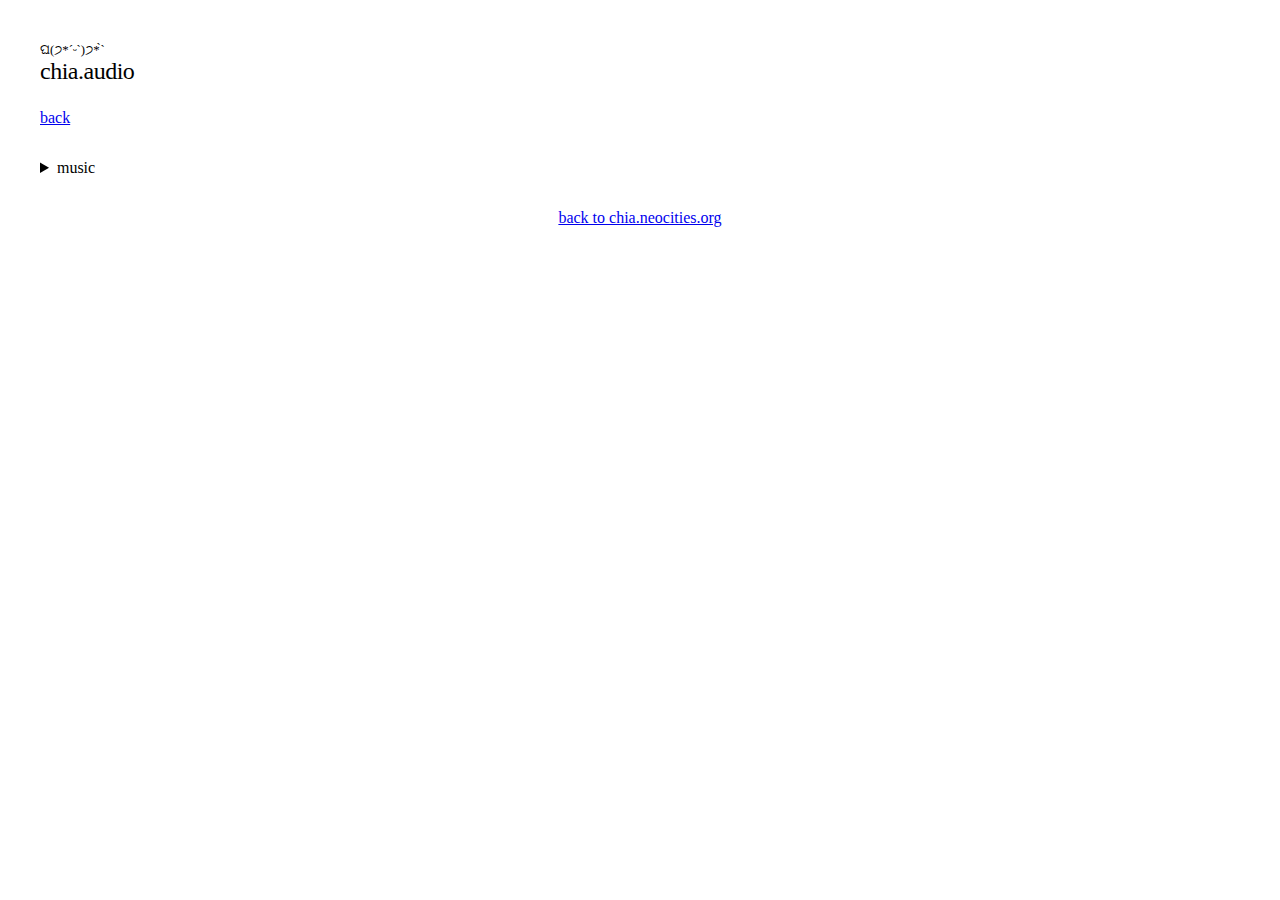
==== index.html @ e73d740d "..." ====
<!DOCTYPE html>
<html>
  <head>
<meta name="viewport" content="width=device-width, initial-scale=1.0">
  <title>chia's audio</title>
  
  <style type="text/css">
    
    body{padding: 2.5vw; vertical-align: top;}
    
    .pic{
      display: inline-block;
      margin: 1em 0;
      font-size: .8em;
    }
    
    img{
      padding: .25em 0;
    }
    
    h1{
      font-weight: normal;
letter-spacing: -.5px;
      margin: 0;
      margin-bottom: 1em;
      font-size: 1.5em;
    }
    
    details{
      cursor: pointer;
      padding: 1em 0;
    }
    
    summary{
      padding: 1em 0;
    }
    
    #ascii{
      font-family: 'ms pgothic';
      white-space: pre;
    }
    
    .preheading{
      font-size: .8em;
    }
    
    
  </style>
  </head>
<body>
  
<span class="preheading">ଘ(੭*ˊᵕˋ)੭* ̀ˋ</span>
<h1>chia.audio</h1>
<a href="index.html">back</a>
  
  <div id="index">
    
  
    <div class="col">

      <details>

        <summary>music</summary>
      
      </details>
      
      
    </div>
    
  </div>
  
  <center><a href="https://chia.neocities.org">back to chia.neocities.org</a></center>

  </body>
</html>
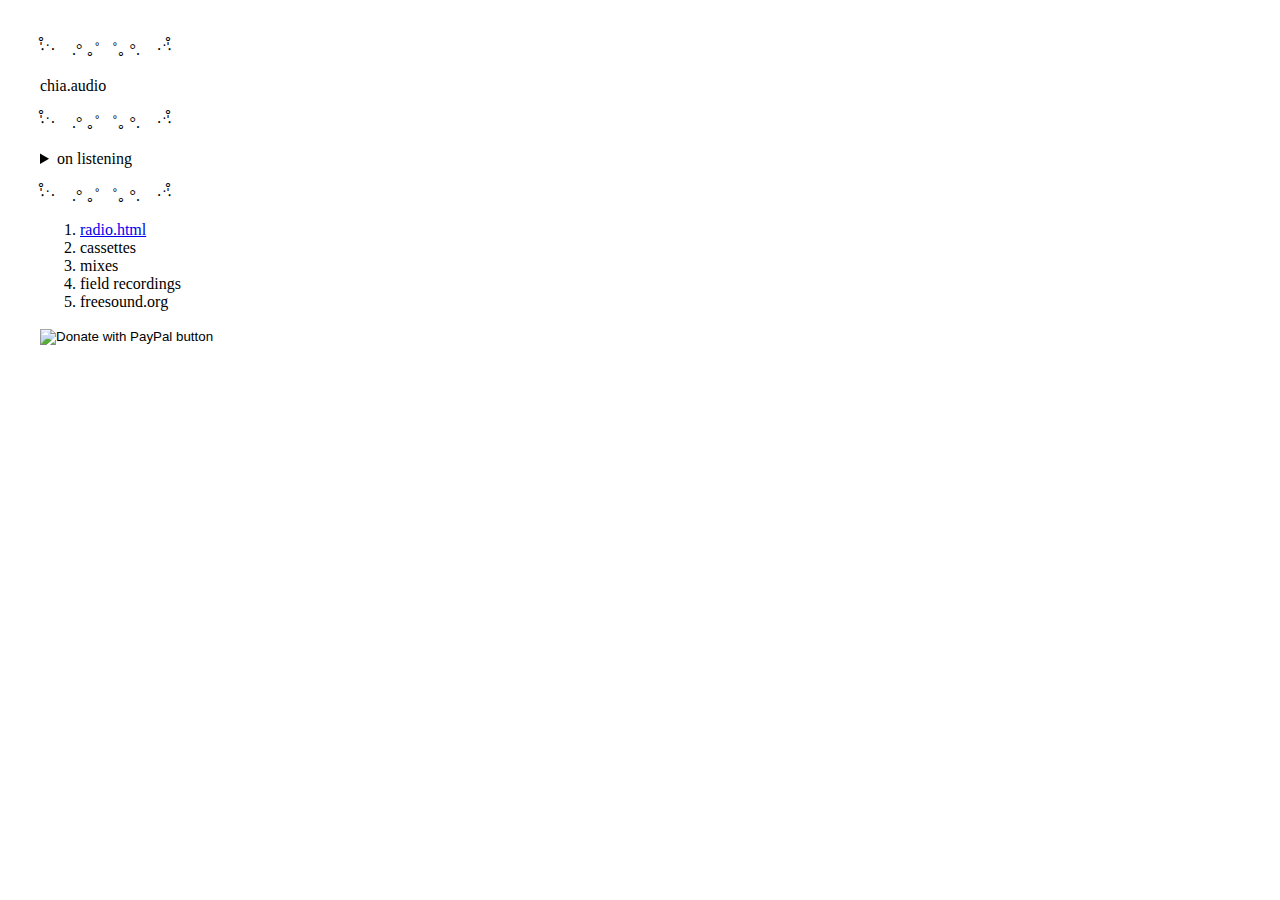
==== commit 1306d0e0: "radio testing" ====
--- a/index.html
+++ b/index.html
@@ -1,75 +1,52 @@
 <!DOCTYPE html>
-<html>
+<html lang="en">
   <head>
-<meta name="viewport" content="width=device-width, initial-scale=1.0">
-  <title>chia's audio</title>
-  
-  <style type="text/css">
+    <meta name="viewport" content="width=device-width, initial-scale=1.0" />
+    <title>chia.audio</title>
+    <meta http-equiv="X-UA-Compatible" content="IE=edge" />
+    <style type="text/css">.body { width: auto; }
     
-    body{padding: 2.5vw; vertical-align: top;}
+      body{
+        max-width: 500px;
+        padding: 2.5vw;
+      }
+      
+      summary:hover{
+        cursor: pointer;
+      }
+    </style>
+    <meta charset="UTF-8" />
+  </head>
+  <body>
+    ‧̍̊˙· 𓆝.° ｡˚𓆛˚｡ °.𓆞 ·˙‧̍̊<br><br>
+    chia.audio<br><br>
     
-    .pic{
-      display: inline-block;
-      margin: 1em 0;
-      font-size: .8em;
-    }
+‧̍̊˙· 𓆝.° ｡˚𓆛˚｡ °.𓆞 ·˙‧̍̊<br><br>
     
-    img{
-      padding: .25em 0;
-    }
+    <details>
+    <summary>on listening</summary>
+    how do you listen? the closest form of memory i have is sound. listening is active, patient, transcendent. i think listening alone isn't enough to awaken an experience — there needs to be some transcendent activation that shows that you are not just passive — but your ear is attuned to all the fine details — the scale, physicality, and grandeur of the world. here, the textural, environmental, and personal all blend into one. the ways in which we experience a sound is mended with all that we are and all that is around, all we have yet to be. there is minimal noise, because anything that is 'noise' becomes a wanted part of the composition. there are no disturbances, everything is desired. you can participate in the sound, or let the world envelop you.
+    </details><br>
+    ‧̍̊˙· 𓆝.° ｡˚𓆛˚｡ °.𓆞 ·˙‧̍̊
     
-    h1{
-      font-weight: normal;
-letter-spacing: -.5px;
-      margin: 0;
-      margin-bottom: 1em;
-      font-size: 1.5em;
-    }
-    
-    details{
-      cursor: pointer;
-      padding: 1em 0;
-    }
-    
-    summary{
-      padding: 1em 0;
-    }
-    
-    #ascii{
-      font-family: 'ms pgothic';
-      white-space: pre;
-    }
-    
-    .preheading{
-      font-size: .8em;
-    }
+    <ol>
+    <li><a href="radio.html">radio.html</a></li>
+      <li>cassettes</li>
+      <li>mixes</li>
+      <li>field recordings</li>
+    <li>freesound.org</li>
+    </ol>
     
     
-  </style>
-  </head>
-<body>
-  
-<span class="preheading">ଘ(੭*ˊᵕˋ)੭* ̀ˋ</span>
-<h1>chia.audio</h1>
-<a href="index.html">back</a>
-  
-  <div id="index">
+    <form action="https://www.paypal.com/donate" method="post" target="_top">
+<input type="hidden" name="business" value="YAADYBQCFV5X8" />
+<input type="hidden" name="no_recurring" value="0" />
+<input type="hidden" name="item_name" value="so i can listen and have you listen too" />
+<input type="hidden" name="currency_code" value="USD" />
+<input type="image" src="https://www.paypalobjects.com/en_US/i/btn/btn_donate_LG.gif" border="0" name="submit" title="PayPal - The safer, easier way to pay online!" alt="Donate with PayPal button" />
+<img alt="" border="0" src="https://www.paypal.com/en_US/i/scr/pixel.gif" width="1" height="1" />
+</form>
+
     
-  
-    <div class="col">
-
-      <details>
-
-        <summary>music</summary>
-      
-      </details>
-      
-      
-    </div>
-    
-  </div>
-  
-  <center><a href="https://chia.neocities.org">back to chia.neocities.org</a></center>
-
   </body>
 </html>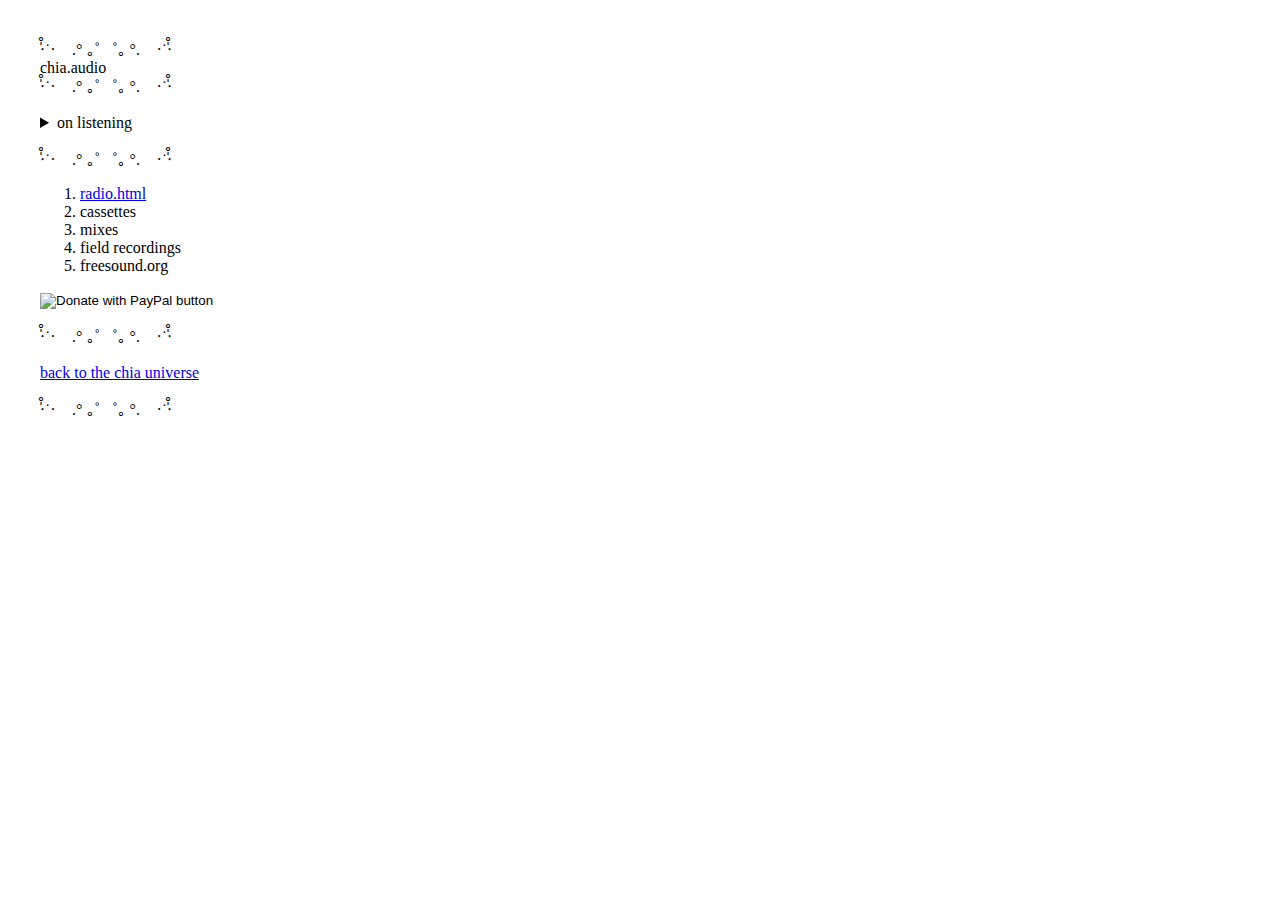
==== commit efb45fbc: "." ====
--- a/index.html
+++ b/index.html
@@ -18,8 +18,8 @@
     <meta charset="UTF-8" />
   </head>
   <body>
-    ‧̍̊˙· 𓆝.° ｡˚𓆛˚｡ °.𓆞 ·˙‧̍̊<br><br>
-    chia.audio<br><br>
+    ‧̍̊˙· 𓆝.° ｡˚𓆛˚｡ °.𓆞 ·˙‧̍̊<br>
+    chia.audio<br>
     
 ‧̍̊˙· 𓆝.° ｡˚𓆛˚｡ °.𓆞 ·˙‧̍̊<br><br>
     
@@ -46,6 +46,18 @@
 <input type="image" src="https://www.paypalobjects.com/en_US/i/btn/btn_donate_LG.gif" border="0" name="submit" title="PayPal - The safer, easier way to pay online!" alt="Donate with PayPal button" />
 <img alt="" border="0" src="https://www.paypal.com/en_US/i/scr/pixel.gif" width="1" height="1" />
 </form>
+    
+    <br>
+    ‧̍̊˙· 𓆝.° ｡˚𓆛˚｡ °.𓆞 ·˙‧̍̊
+    <br>
+    <br>
+    
+    <a href="https://chia.neocities.org" target="_blank">back to the chia universe</a>
+    
+    
+    <br>
+    <br>
+    ‧̍̊˙· 𓆝.° ｡˚𓆛˚｡ °.𓆞 ·˙‧̍̊
 
     
   </body>
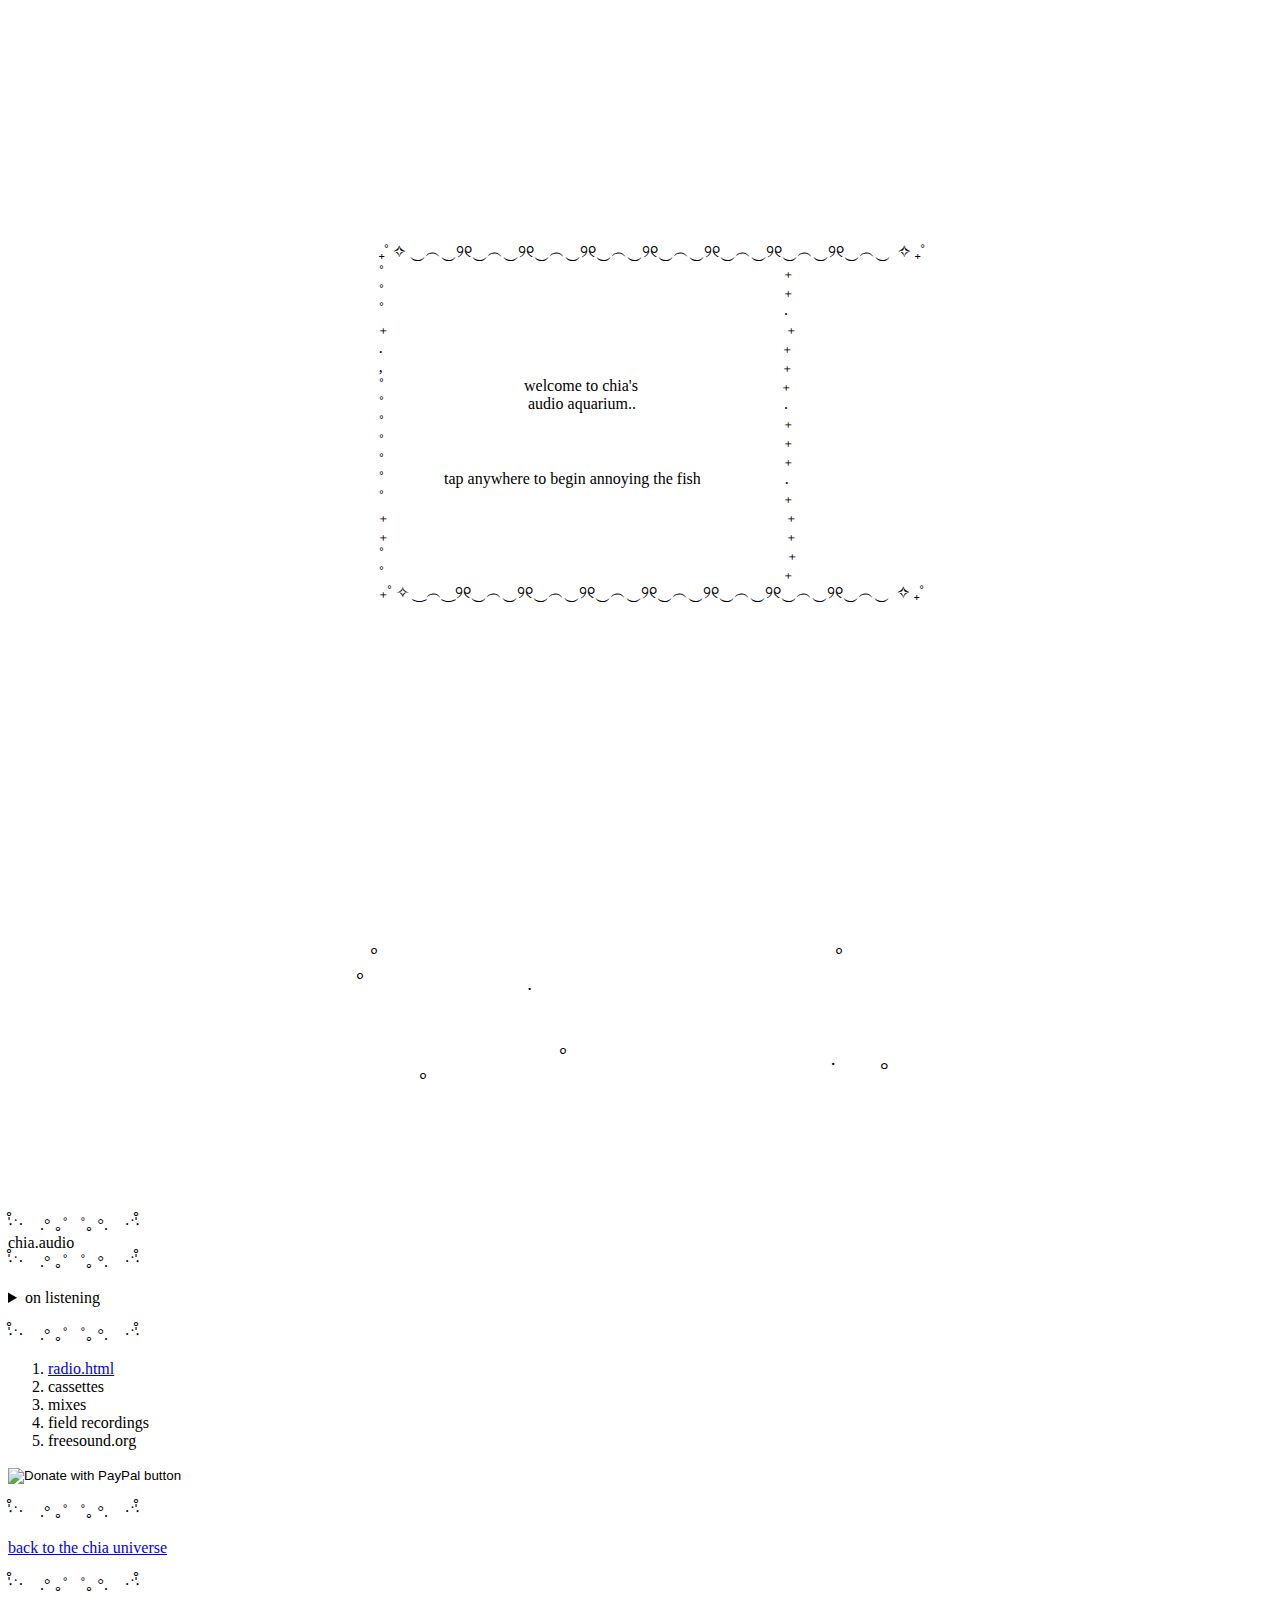
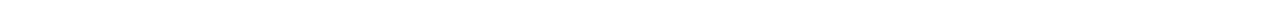
==== commit b3749157: "Update index.html" ====
--- a/index.html
+++ b/index.html
@@ -2,22 +2,134 @@
 <html lang="en">
   <head>
     <meta name="viewport" content="width=device-width, initial-scale=1.0" />
-    <title>chia.audio</title>
+    <title>maybe...</title>
     <meta http-equiv="X-UA-Compatible" content="IE=edge" />
+    <meta charset="UTF-8" />
     <style type="text/css">.body { width: auto; }
     
-      body{
-        max-width: 500px;
+      *{
+        cursor: url(assets/fish.png), pointer;
+      }
+      
+      main{
+        max-width: 90vw;
         padding: 2.5vw;
-      }
-      
-      summary:hover{
-        cursor: pointer;
-      }
+        white-space: pre-wrap;
+        text-align: center;
+        font-size: 1.35em;
+      }
+      
+      span, a{
+        display: inline-block;
+transition: .2s all linear;
+      }
+      
+      span:hover, a:hover{
+        text-shadow: 0 0 20px rgba(0, 0, 0, 0.37);
+        transform: translateY(-6px);
+      }
+      
+      
+  .ui-tooltip {
+    position: absolute;
+    z-index: 9999;
+    white-space: pre-line;
+    background:#fff;
+    padding: .5em;
+  }
+      
+      #notice{
+        position: fixed;
+        background:#fff;
+        width: 100%;
+        height: 100%;
+        left: 0;
+        top: 0;
+        
+        display: flex;
+        justify-content: center;
+        align-items: center;
+      }
+      
+      #notice div{
+        white-space: pre-wrap;
+      }
+    
+      
     </style>
-    <meta charset="UTF-8" />
   </head>
   <body>
+    
+    <div id="notice">
+      <div>
+      ₊˚ ✧ ‿︵‿୨୧‿︵‿୨୧‿︵‿୨୧‿︵‿୨୧‿︵‿୨୧‿︵‿୨୧‿︵‿୨୧‿︵‿  ✧ ₊˚
+      ˚                                                                                                    ₊
+      ˚                                                                                                    ₊
+      ˚                                                                                                    .
+      ₊                                                                                                    ₊
+      .                                                                                                    ₊
+      ,                                                                                                    ₊
+      ˚                                   welcome to chia's                                    ₊
+      ˚                                    audio aquarium..                                     .
+      ˚                                                                                                    ₊
+      ˚                                                                                                    ₊
+      ˚                                                                                                    ₊
+      ˚               tap anywhere to begin annoying the fish                     .
+      ˚                                                                                                    ₊
+      ₊                                                                                                    ₊
+      ₊                                                                                                    ₊
+      ˚                                                                                                     ₊
+      ˚                                                                                                    ₊
+      ₊˚ ✧ ‿︵‿୨୧‿︵‿୨୧‿︵‿୨୧‿︵‿୨୧‿︵‿୨୧‿︵‿୨୧‿︵‿୨୧‿︵‿  ✧ ₊˚
+      
+      
+      
+      </div>
+    </div>
+    <br><br>
+    <center><br><br><button id="feed">feed the fish</button> <button onclick="shuffleTank()">shake the tank</button> </center>
+    
+    <main id="tank">
+    ˚<span title="boingo the betta chini">𓆛</span>             .<span title="george the clownfish">𓆞</span>  
+                                         °               ｡
+       °   ° 𓆞
+                                                                              𓆛 ˙              ｡   
+      𓆛                                                    𓆛                                                              𓆛         𓆞
+      ˚<a href="radio.html" title="radio"><span>𓆛</span></a>                                                   
+            ｡              <a href="https://ifyouknewmewouldyoulove.me/sounds.html" target="_blank" title="(old) sounds on ifyouknewmewouldyouloveme"><span>𓆛</span></a>                                                                  
+                                                           𓆞          
+    <span title="bingus the atlantic salmon">𓆛</span>                                     ｡                                  𓆛 
+                                                                                            
+            ˙                                                                                
+                                   ˙                        𓆛                                                                                    ˙
+                 ｡                                                                           
+                                                            ·                                                     
+       ｡               <a href="https://soundcloud.com/andhearts" target="_blank" title="andhearts, dj project"><span>𓆝</span></a>                                                                  ｡          
+                                                                                                
+                                         𓆛                                                   
+                                                                                             
+            ｡              <a href="https://freesound.org/people/hotemogf/" target="_blank" title="field recordings on soundcloud"><span>𓆝</span></a>                                                                  
+                                                            𓆛                                            
+                                                                                                   
+                                                                                            
+            ｡                                                                                
+                                                            <a href="https://soundcloud.com/hotemogf" target="_blank" title="hotemogf on soundcloud"><span>𓆝</span></a>                               
+                                                                                            
+                                                   ˙                                   ｡      
+            ｡              <a href="https://www.youtube.com/watch?v=4NZ8mDGiEJE" target="_blank" title="ambient at gather east rock 11/11/2022"><span>𓆛</span></a>                                                                  
+                       𓆞                                                                                                                       ˚                                                                                                   ˙                                           
+                                              𓆞                                              
+               <a href="http://www.softmore.net" target="_blank" title="mp3 blog"><span>𓆝</span></a>                                                               
+       ｡               <a href="https://bandcamp.com/chiaski" target="_blank" title="bandcamp"><span>𓆝</span></a>                                                                  ｡          
+  ｡                                                     𓆞                            𓆛         
+                              ˙                                                              
+           𓆞                       
+                                        ｡                                                           
+              ｡                                                                          ˙        °
+           
+                                                                                            
+                                                                                            
+             </main>
     ‧̍̊˙· 𓆝.° ｡˚𓆛˚｡ °.𓆞 ·˙‧̍̊<br>
     chia.audio<br>
     
@@ -43,7 +155,7 @@
 <input type="hidden" name="no_recurring" value="0" />
 <input type="hidden" name="item_name" value="so i can listen and have you listen too" />
 <input type="hidden" name="currency_code" value="USD" />
-<input type="image" src="https://www.paypalobjects.com/en_US/i/btn/btn_donate_LG.gif" border="0" name="submit" title="PayPal - The safer, easier way to pay online!" alt="Donate with PayPal button" />
+<input type="image" src="https://www.paypalobjects.com/en_US/i/btn/btn_donate_LG.gif" border="0" name="submit" title="donate to chia so they can feed the fish in the fish tank" alt="Donate with PayPal button" />
 <img alt="" border="0" src="https://www.paypal.com/en_US/i/scr/pixel.gif" width="1" height="1" />
 </form>
     
@@ -58,7 +170,69 @@
     <br>
     <br>
     ‧̍̊˙· 𓆝.° ｡˚𓆛˚｡ °.𓆞 ·˙‧̍̊
+    
 
-    
+
+    <script src="https://code.jquery.com/jquery-3.6.1.min.js" integrity="sha256-o88AwQnZB+VDvE9tvIXrMQaPlFFSUTR+nldQm1LuPXQ=" crossorigin="anonymous"></script>
+    <script src="https://code.jquery.com/ui/1.13.2/jquery-ui.min.js" integrity="sha256-lSjKY0/srUM9BE3dPm+c4fBo1dky2v27Gdjm2uoZaL0=" crossorigin="anonymous"></script>
+    <script type="text/javascript">
+    
+      $(document).one("click", function(){
+    var obj = document.createElement('audio');
+    obj.src = 'assets/fishtank.mp3'; 
+    obj.play(); 
+        
+        $("#notice").fadeOut("slow");
+      });
+      
+  $( function() {
+    
+    // shuffle tank every reload
+    shuffleTank();
+    
+    $( document ).tooltip({track:true});
+    var glug = document.createElement('audio');
+    glug.src = 'assets/fishflap.mp3'; 
+    var bubble = document.createElement('audio');
+    bubble.src = 'assets/bubbles.mp3'; 
+    var feed = document.createElement('audio');
+    feed.src = 'assets/nomnom.mp3'; 
+
+(function loop() {
+    var rand = Math.round(Math.random() * (8000 - 500)) + 4000;
+    setTimeout(function() {
+            bubble.play();
+            loop();  
+    }, rand);
+}());
+    
+    $("span").hover(function(){
+        glug.play();
+      console.log("glug");
+        }); 
+    
+    
+    $("#feed").click(function(){
+        feed.play();
+      console.log("nomnomnom");
+        });
+    
+    
+  });
+    
+      
+      function shuffleTank(){
+        let tank = $("#tank").html();
+        let tankInput = tank.split(/\r?\n/);
+        
+        for (let i = tankInput.length - 1; i > 0; i--) {
+  const j = Math.floor(Math.random() * (i + 1));
+  [tankInput[i], tankInput[j]] = [tankInput[j], tankInput[i]];
+}
+        $("#tank").html(tankInput.join("\n"));
+      }
+      
+      
+    </script>
   </body>
 </html>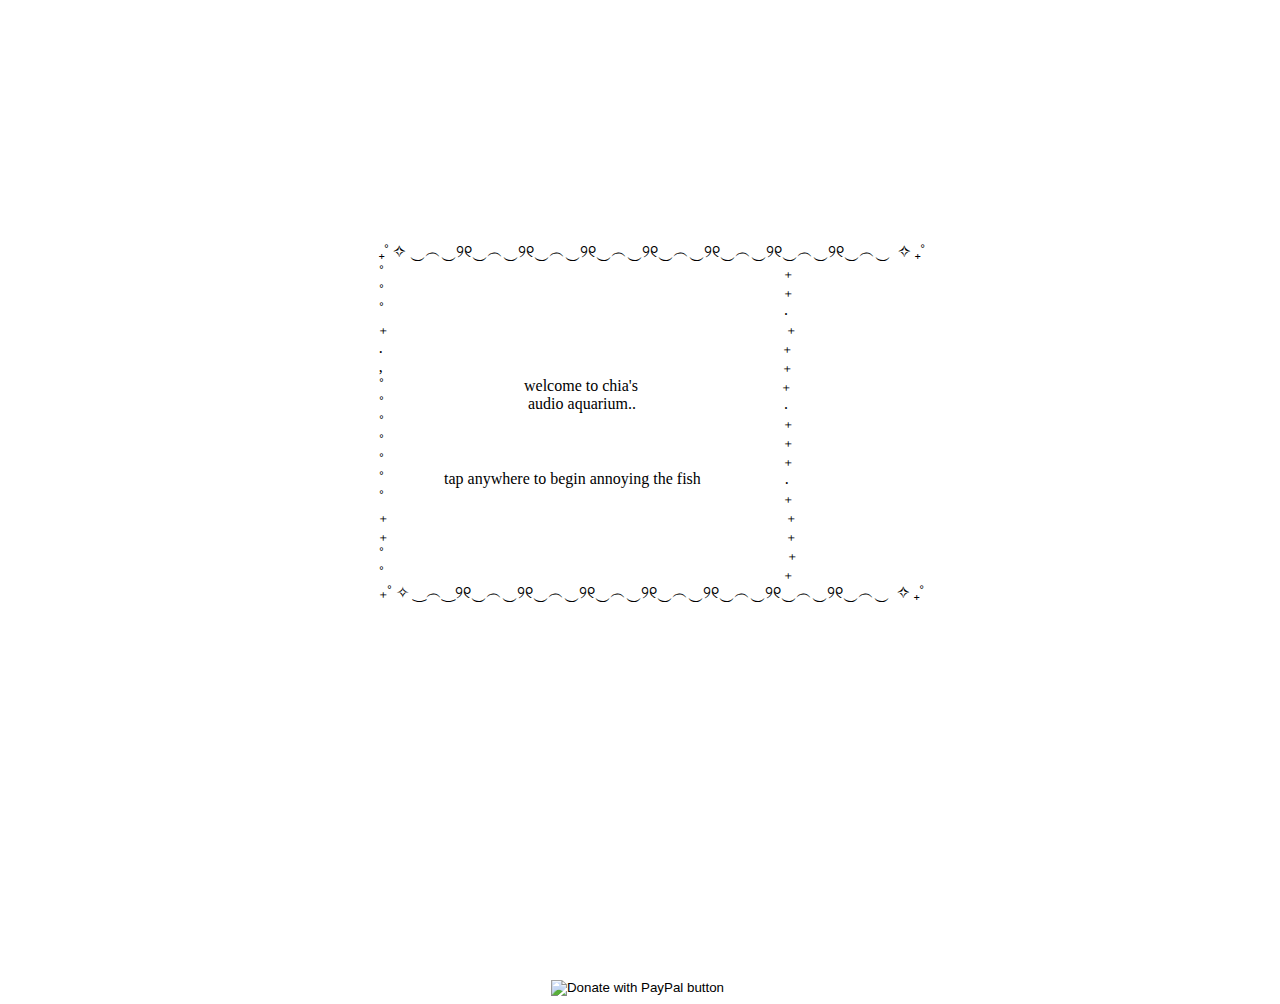
==== commit 3238a504: "who will remember me" ====
--- a/index.html
+++ b/index.html
@@ -16,7 +16,12 @@
         padding: 2.5vw;
         white-space: pre-wrap;
         text-align: center;
-        font-size: 1.35em;
+      }
+      
+      #tank{
+        display: block;
+        font-size: 1em;
+        padding-top: 2em;
       }
       
       span, a{
@@ -54,6 +59,11 @@
       #notice div{
         white-space: pre-wrap;
       }
+      
+      #room{
+text-align: center;
+        min-height: 8em;
+      }
     
       
     </style>
@@ -86,10 +96,14 @@
       
       </div>
     </div>
+    <section id="room">
     <br><br>
-    <center><br><br><button id="feed">feed the fish</button> <button onclick="shuffleTank()">shake the tank</button> </center>
-    
+    <center><br><br><button id="feed">feed the fish</button> <button onclick="shuffleTank()">shake the tank</button> <button onclick="sipTank()">sip the tank</button> </center>
+    
+    <div class="waterline">‿︵‿‿︵‿‿︵‿‿︵‿‿︵‿‿︵‿‿︵‿‿︵‿‿︵‿‿︵‿‿︵‿‿︵‿‿︵‿‿︵‿‿︵‿‿︵‿‿‿︵‿‿‿︵‿‿‿︵‿‿‿︵‿‿</div>
+
     <main id="tank">
+      
     ˚<span title="boingo the betta chini">𓆛</span>             .<span title="george the clownfish">𓆞</span>  
                                          °               ｡
        °   ° 𓆞
@@ -100,56 +114,38 @@
                                                            𓆞          
     <span title="bingus the atlantic salmon">𓆛</span>                                     ｡                                  𓆛 
                                                                                             
-            ˙                                                                                
-                                   ˙                        𓆛                                                                                    ˙
-                 ｡                                                                           
+            ˙                              <a href="https://chia.design" target="_blank" title="chia.design, full works"><span>𓆛</span></a>                                                  
+                                   ˙                        𓆛                                         ˙                                           ˙
+                 ｡                                                                           ˙
                                                             ·                                                     
-       ｡               <a href="https://soundcloud.com/andhearts" target="_blank" title="andhearts, dj project"><span>𓆝</span></a>                                                                  ｡          
+       ｡               <a href="https://soundcloud.com/andhearts" target="_blank" title="andhearts, dj project"><span>𓆝</span></a>                                                              <a href="https://soundcloud.com/hotemogf/01-rec-2022-10-28-hlalowem239?si=110bf04bcc164135946175f0ec1620c7" target="_blank" title="10282022 HALLOWEEN MIX"><span>𓆛</span></a>          ｡          
                                                                                                 
                                          𓆛                                                   
                                                                                              
             ｡              <a href="https://freesound.org/people/hotemogf/" target="_blank" title="field recordings on soundcloud"><span>𓆝</span></a>                                                                  
                                                             𓆛                                            
                                                                                                    
-                                                                                            
+                  ｡                                                       <a href="https://www.are.na/chia/on-sound-y0hevxqcxae" target="_blank" title="on sound, are.na collection"><span>𓆛</span></a>             ｡           ˙                                           
+                                                       ˚                                     
             ｡                                                                                
-                                                            <a href="https://soundcloud.com/hotemogf" target="_blank" title="hotemogf on soundcloud"><span>𓆝</span></a>                               
+                       ˙                            ˚           <a href="https://soundcloud.com/hotemogf" target="_blank" title="hotemogf on soundcloud"><span>𓆝</span></a>            ˙                   
                                                                                             
                                                    ˙                                   ｡      
             ｡              <a href="https://www.youtube.com/watch?v=4NZ8mDGiEJE" target="_blank" title="ambient at gather east rock 11/11/2022"><span>𓆛</span></a>                                                                  
-                       𓆞                                                                                                                       ˚                                                                                                   ˙                                           
+                       𓆞                                             ˚                                                                    ˚      ˚                                    ˙                                                                  ˙                                           ˚
                                               𓆞                                              
-               <a href="http://www.softmore.net" target="_blank" title="mp3 blog"><span>𓆝</span></a>                                                               
-       ｡               <a href="https://bandcamp.com/chiaski" target="_blank" title="bandcamp"><span>𓆝</span></a>                                                                  ｡          
-  ｡                                                     𓆞                            𓆛         
-                              ˙                                                              
-           𓆞                       
+                                                 ˙                       ˚      ˙       ˙ o  ˙              o        <a href="http://www.softmore.net" target="_blank" title="mp3 blog"><span>𓆝</span></a>                                                               
+       ｡               <span title="how do you listen? the closest form of memory i have is sound. listening is active, patient, transcendent. i think listening alone isn't enough to awaken an experience — there needs to be some transcendent activation that shows that you are not just passive — but your ear is attuned to all the fine details — the scale, physicality, and grandeur of the world. here, the textural, environmental, and personal all blend into one. the ways in which we experience a sound is mended with all that we are and all that is around, all we have yet to be. there is minimal noise, because anything that is 'noise' becomes a wanted part of the composition. there are no disturbances, everything is desired. you can participate in the sound, or let the world envelop you.">𓆝</span>                                                                  ｡         
+  ｡                                                     𓆞              <a href="https://www.youtube.com/@hotemogirlfriend" target="_blank" title="miscellaneous videos with audio on my youtube"><span>𓆛</span></a>              𓆛         
+                        ˚      ˙                                                              
+           𓆞                                                     <a href="http://www.softmore.net" target="_blank" title="mp3 blog"><span>𓆝</span></a>         
                                         ｡                                                           
-              ｡                                                                          ˙        °
+              ｡                                        <a href="https://chias.computer/" target="_blank" title="audio files on chias.computer (password required)"><span>𓆛</span></a>                                  ˙        °
            
                                                                                             
                                                                                             
              </main>
-    ‧̍̊˙· 𓆝.° ｡˚𓆛˚｡ °.𓆞 ·˙‧̍̊<br>
-    chia.audio<br>
-    
-‧̍̊˙· 𓆝.° ｡˚𓆛˚｡ °.𓆞 ·˙‧̍̊<br><br>
-    
-    <details>
-    <summary>on listening</summary>
-    how do you listen? the closest form of memory i have is sound. listening is active, patient, transcendent. i think listening alone isn't enough to awaken an experience — there needs to be some transcendent activation that shows that you are not just passive — but your ear is attuned to all the fine details — the scale, physicality, and grandeur of the world. here, the textural, environmental, and personal all blend into one. the ways in which we experience a sound is mended with all that we are and all that is around, all we have yet to be. there is minimal noise, because anything that is 'noise' becomes a wanted part of the composition. there are no disturbances, everything is desired. you can participate in the sound, or let the world envelop you.
-    </details><br>
-    ‧̍̊˙· 𓆝.° ｡˚𓆛˚｡ °.𓆞 ·˙‧̍̊
-    
-    <ol>
-    <li><a href="radio.html">radio.html</a></li>
-      <li>cassettes</li>
-      <li>mixes</li>
-      <li>field recordings</li>
-    <li>freesound.org</li>
-    </ol>
-    
-    
+      
     <form action="https://www.paypal.com/donate" method="post" target="_top">
 <input type="hidden" name="business" value="YAADYBQCFV5X8" />
 <input type="hidden" name="no_recurring" value="0" />
@@ -158,20 +154,12 @@
 <input type="image" src="https://www.paypalobjects.com/en_US/i/btn/btn_donate_LG.gif" border="0" name="submit" title="donate to chia so they can feed the fish in the fish tank" alt="Donate with PayPal button" />
 <img alt="" border="0" src="https://www.paypal.com/en_US/i/scr/pixel.gif" width="1" height="1" />
 </form>
-    
-    <br>
-    ‧̍̊˙· 𓆝.° ｡˚𓆛˚｡ °.𓆞 ·˙‧̍̊
-    <br>
-    <br>
-    
-    <a href="https://chia.neocities.org" target="_blank">back to the chia universe</a>
-    
-    
-    <br>
-    <br>
-    ‧̍̊˙· 𓆝.° ｡˚𓆛˚｡ °.𓆞 ·˙‧̍̊
-    
-
+  
+    
+
+      </section>
+    
+    
 
     <script src="https://code.jquery.com/jquery-3.6.1.min.js" integrity="sha256-o88AwQnZB+VDvE9tvIXrMQaPlFFSUTR+nldQm1LuPXQ=" crossorigin="anonymous"></script>
     <script src="https://code.jquery.com/ui/1.13.2/jquery-ui.min.js" integrity="sha256-lSjKY0/srUM9BE3dPm+c4fBo1dky2v27Gdjm2uoZaL0=" crossorigin="anonymous"></script>
@@ -214,7 +202,14 @@
     
     $("#feed").click(function(){
         feed.play();
-      console.log("nomnomnom");
+        console.log("nomnomnom");
+        let s = $("#tank").css("font-size");
+        s = parseInt(s.slice(0, -2));
+      console.log(s);
+        s += 1;
+      console.log(s);
+        $("#tank").css("font-size", parseInt(s));
+      
         });
     
     
@@ -232,6 +227,15 @@
         $("#tank").html(tankInput.join("\n"));
       }
       
+      function sipTank(){
+        let tank = $("#tank").html();
+        let tankInput = tank.split(/\r?\n/);
+        
+        tankInput.shift();
+        
+        $("#tank").html(tankInput.join("\n"));
+      }
+      
       
     </script>
   </body>
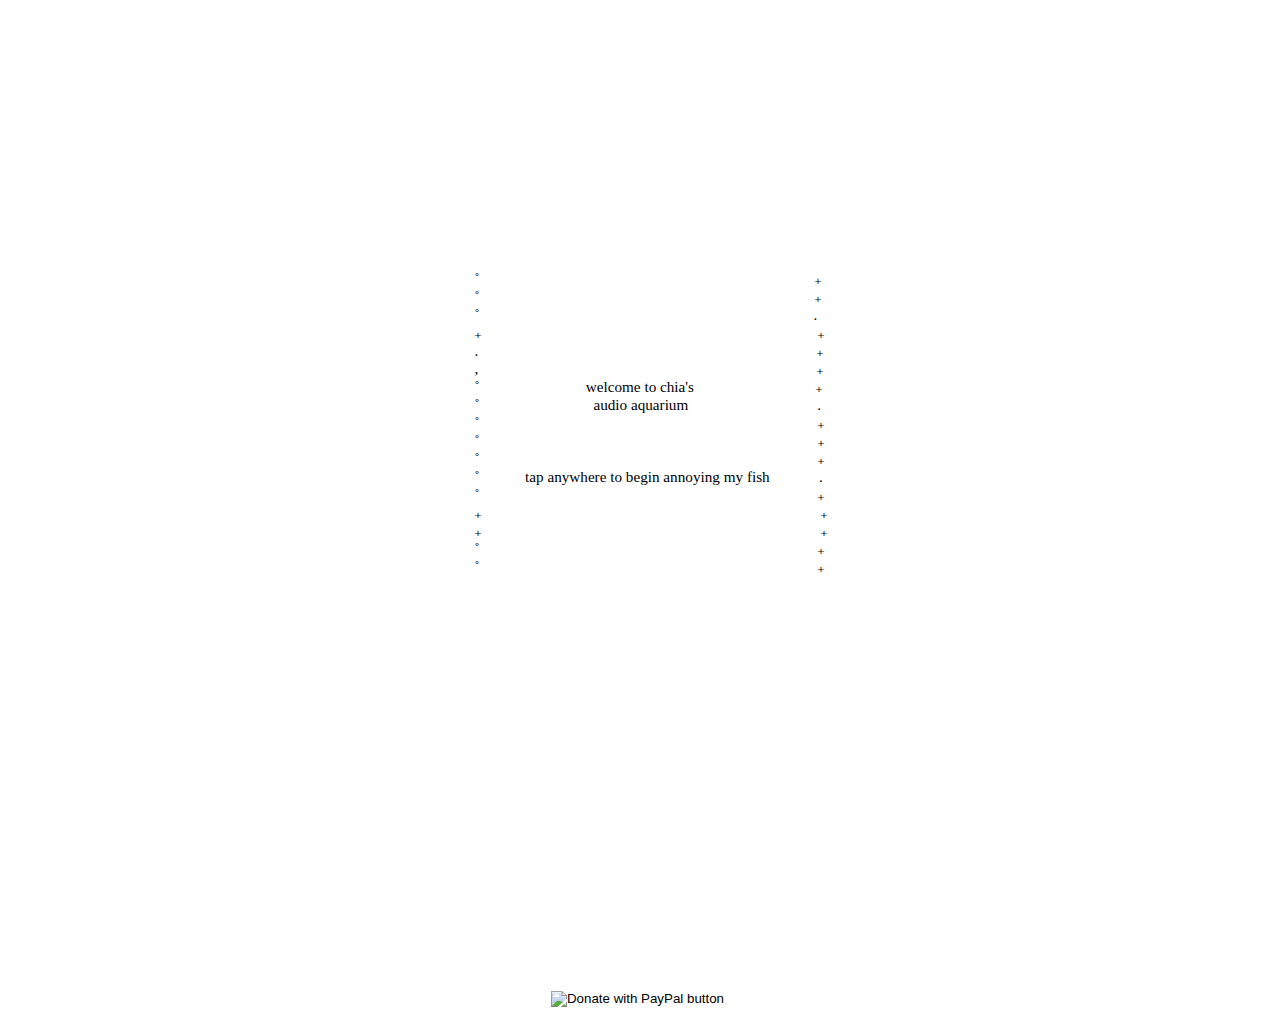
==== commit 3ac57dc1: "bye fishy" ====
--- a/index.html
+++ b/index.html
@@ -34,6 +34,11 @@
         transform: translateY(-6px);
       }
       
+      button{
+        padding: .25em .5em;
+        margin: .25em;
+      }
+      
       
   .ui-tooltip {
     position: absolute;
@@ -50,6 +55,7 @@
         height: 100%;
         left: 0;
         top: 0;
+        font-size: .95em;
         
         display: flex;
         justify-content: center;
@@ -72,25 +78,23 @@
     
     <div id="notice">
       <div>
-      ₊˚ ✧ ‿︵‿୨୧‿︵‿୨୧‿︵‿୨୧‿︵‿୨୧‿︵‿୨୧‿︵‿୨୧‿︵‿୨୧‿︵‿  ✧ ₊˚
-      ˚                                                                                                    ₊
-      ˚                                                                                                    ₊
-      ˚                                                                                                    .
-      ₊                                                                                                    ₊
-      .                                                                                                    ₊
-      ,                                                                                                    ₊
-      ˚                                   welcome to chia's                                    ₊
-      ˚                                    audio aquarium..                                     .
-      ˚                                                                                                    ₊
-      ˚                                                                                                    ₊
-      ˚                                                                                                    ₊
-      ˚               tap anywhere to begin annoying the fish                     .
-      ˚                                                                                                    ₊
-      ₊                                                                                                    ₊
-      ₊                                                                                                    ₊
-      ˚                                                                                                     ₊
-      ˚                                                                                                    ₊
-      ₊˚ ✧ ‿︵‿୨୧‿︵‿୨୧‿︵‿୨୧‿︵‿୨୧‿︵‿୨୧‿︵‿୨୧‿︵‿୨୧‿︵‿  ✧ ₊˚
+      ˚                                                                                        ₊
+      ˚                                                                                        ₊
+      ˚                                                                                        .
+      ₊                                                                                        ₊
+      .                                                                                         ₊
+      ,                                                                                         ₊
+      ˚                            welcome to chia's                                ₊
+      ˚                              audio aquarium                                  .
+      ˚                                                                                         ₊
+      ˚                                                                                         ₊
+      ˚                                                                                         ₊
+      ˚            tap anywhere to begin annoying my fish             .
+      ˚                                                                                         ₊
+      ₊                                                                                         ₊
+      ₊                                                                                         ₊
+      ˚                                                                                         ₊
+      ˚                                                                                         ₊
       
       
       
